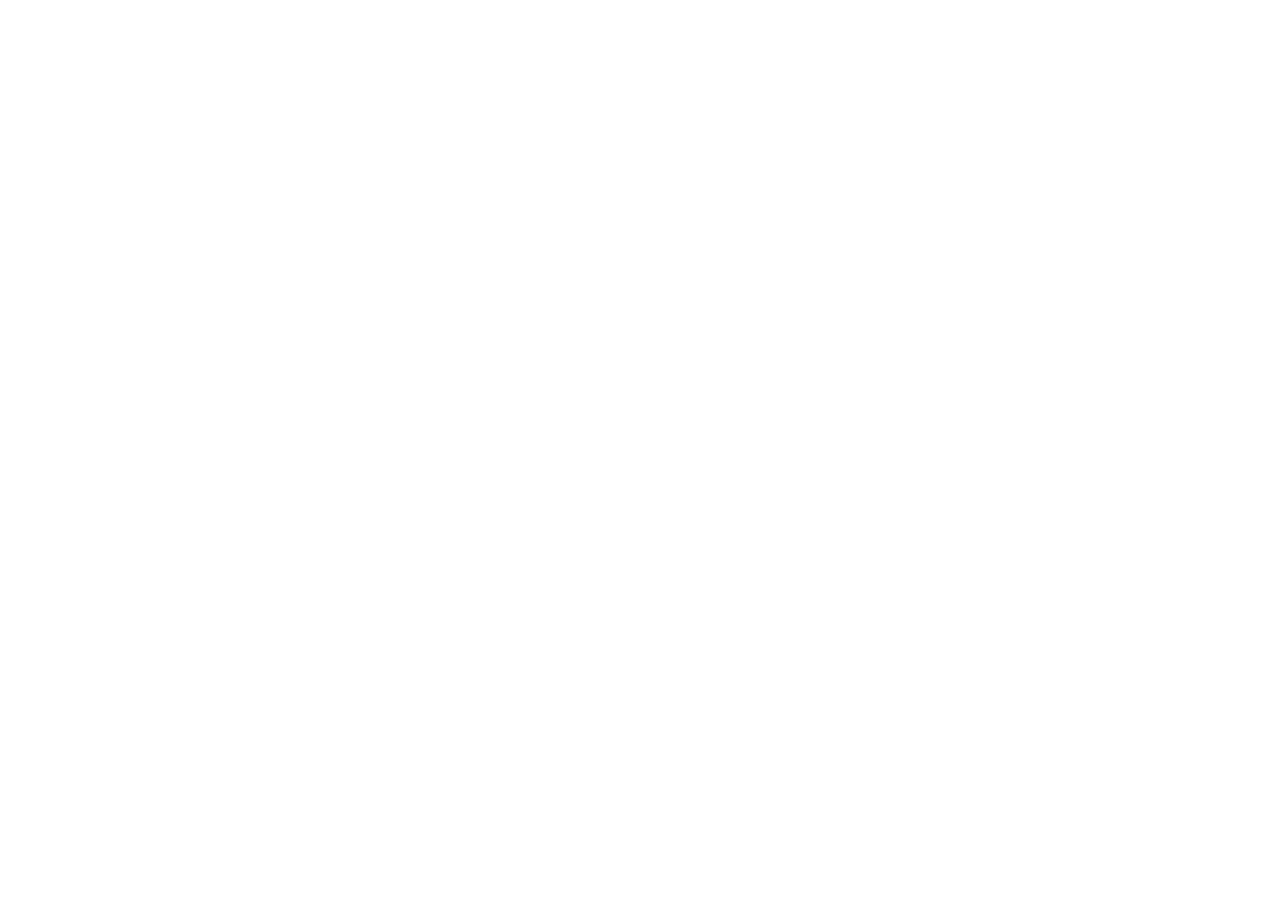
==== FS_PYT_JS/JavaScript/Assignments/Assignment_5/index.html @ 7a4a0f53 "Connected : all the files" ====
<!DOCTYPE html>
<html lang="en">
<head>
    <meta charset="UTF-8">
    <meta name="viewport" content="width=device-width, initial-scale=1.0">
    <title>Document</title>
    <link rel="stylesheet" href="style.css">
</head>
<body>
    

    <script src="app.js"></script>
</body>
</html>
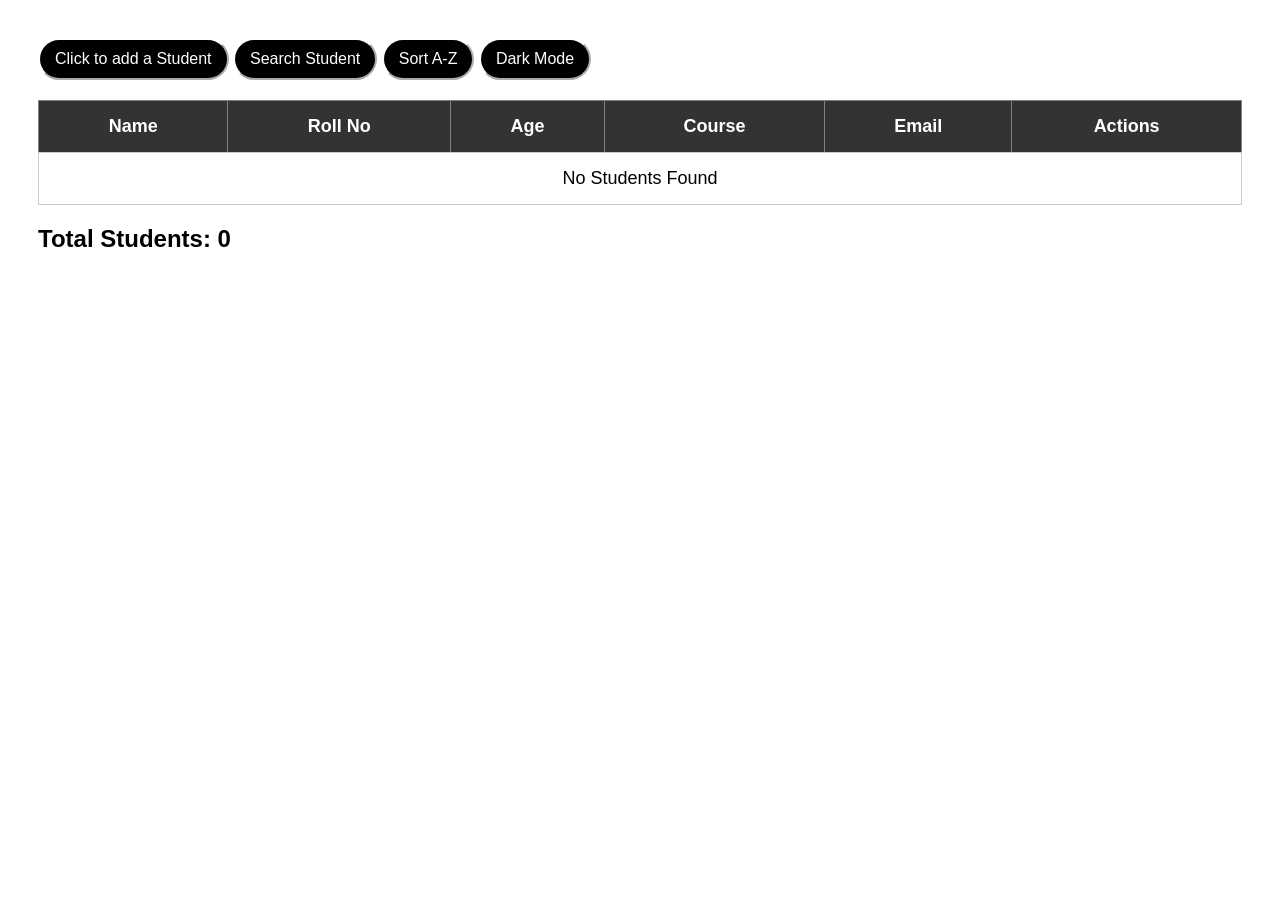
==== commit b1e86ddf: "Assignment Completed" ====
--- a/FS_PYT_JS/JavaScript/Assignments/Assignment_5/index.html
+++ b/FS_PYT_JS/JavaScript/Assignments/Assignment_5/index.html
@@ -3,12 +3,39 @@
 <head>
     <meta charset="UTF-8">
     <meta name="viewport" content="width=device-width, initial-scale=1.0">
-    <title>Document</title>
+    <title>Student Management System</title>
     <link rel="stylesheet" href="style.css">
 </head>
 <body>
-    
+    <button class="buttonss" id="add-student" onclick="addStudent(); displayStudents()">
+        Click to add a Student
+    </button>
+    <button class="buttonss" onclick="searchStudent()">
+    Search Student
+    </button>
+    <button class="buttonss" id="sort-btn" onclick="sortStudents()">
+    Sort A-Z
+    </button>
+    <button class="buttonss" id="theme-btn" onclick="changeTheme()">
+    Dark Mode
+    </button>
+    <table border="1">
+    <thead>
+        <tr>
+            <th>Name</th>
+            <th>Roll No</th>
+            <th>Age</th>
+            <th>Course</th>
+            <th>Email</th>
+            <th>Actions</th>
+        </tr>
+    </thead>
 
+    <tbody id="user-information">
+        
+    </tbody>
+</table>
+    <h2 id="student-counter">Total Students: 0</h2>
     <script src="app.js"></script>
 </body>
 </html>
--- a/FS_PYT_JS/JavaScript/Assignments/Assignment_5/style.css
+++ b/FS_PYT_JS/JavaScript/Assignments/Assignment_5/style.css
@@ -0,0 +1,61 @@
+body {
+    padding: 30px;
+    font-family: Arial, sans-serif;
+}
+
+table {
+    width: 100%;
+    border-collapse: collapse;
+    margin-top: 20px;
+}
+
+th, td {
+    padding: 15px;
+    text-align: center;
+    font-size: 18px;
+}
+
+th {
+    background-color: #333;
+    color: white;
+}
+
+td {
+    border: 1px solid #ccc;
+}
+
+button {
+    padding: 10px 15px;
+    font-size: 16px;
+    cursor: pointer;
+}
+
+.buttonss{
+    background-color: black;
+    color: white;
+    border-color: white;
+    border-radius: 100px ;
+}
+
+.dark-mode {
+    background-color: #222;
+    color: white;
+}
+
+.dark-mode table {
+    background-color: #333;
+    color: white;
+}
+
+.dark-mode td {
+    border-color: white;
+}
+
+.dark-mode th {
+    background-color: black;
+}
+
+.dark-mode .buttonss {
+    background-color: white;
+    color: black;
+}
